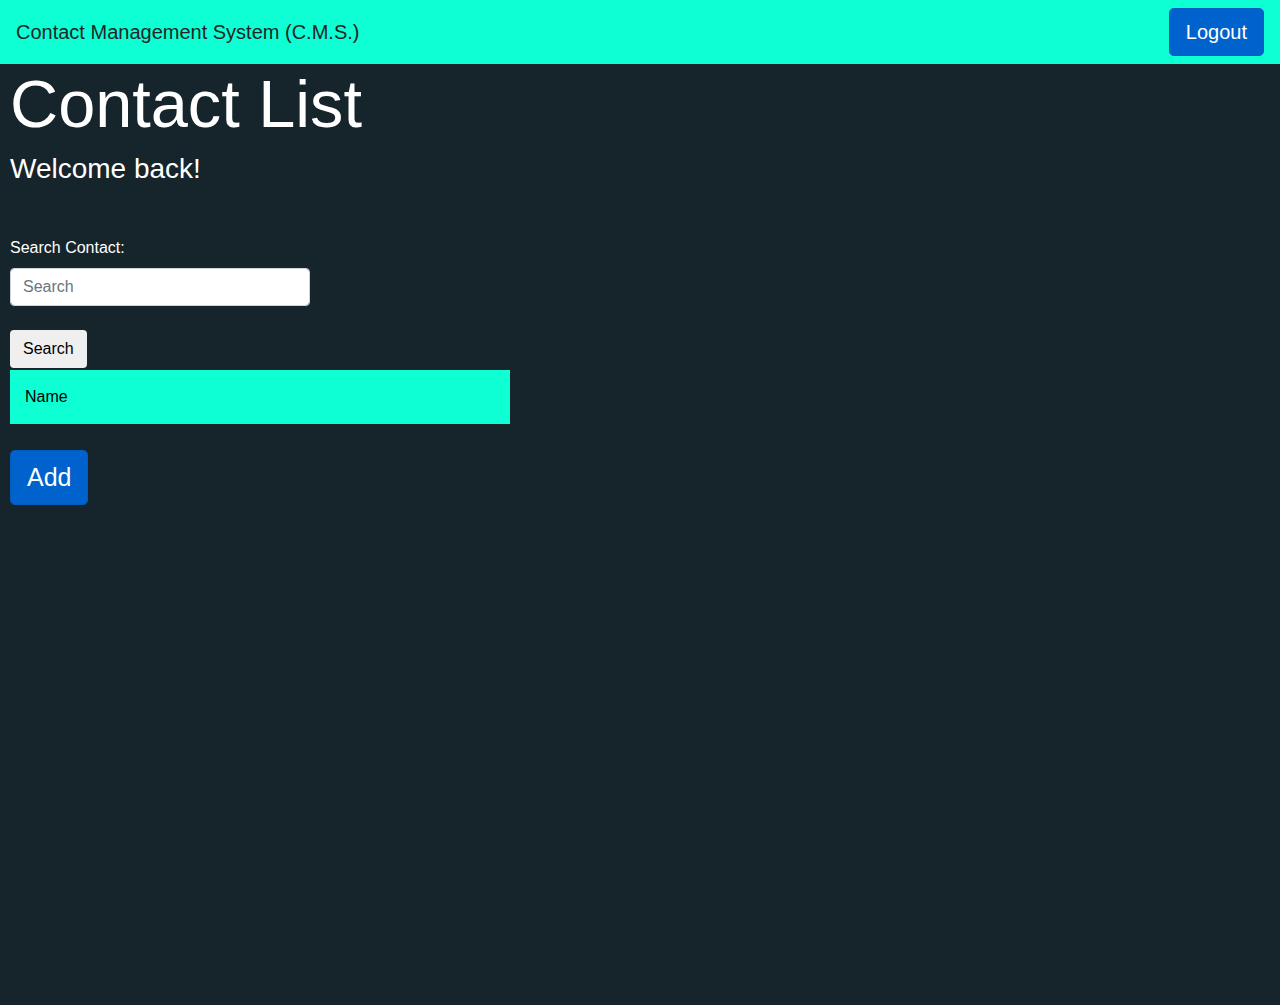
==== contactpage.html @ 6e897787 "Update contactpage.html" ====
<!DOCTYPE html>
<html>
<head>
  
  <link rel="stylesheet" href="contactpage.css">
  <meta charset="utf-8"> 
  <link rel="stylesheet" href="https://maxcdn.bootstrapcdn.com/bootstrap/4.0.0/css/bootstrap.min.css" integrity="sha384-Gn5384xqQ1aoWXA+058RXPxPg6fy4IWvTNh0E263XmFcJlSAwiGgFAW/dAiS6JXm" crossorigin="anonymous">

  <script src="https://code.jquery.com/jquery-3.2.1.slim.min.js" integrity="sha384-KJ3o2DKtIkvYIK3UENzmM7KCkRr/rE9/Qpg6aAZGJwFDMVNA/GpGFF93hXpG5KkN" crossorigin="anonymous"></script>
  <script src="https://cdnjs.cloudflare.com/ajax/libs/popper.js/1.12.9/umd/popper.min.js" integrity="sha384-ApNbgh9B+Y1QKtv3Rn7W3mgPxhU9K/ScQsAP7hUibX39j7fakFPskvXusvfa0b4Q" crossorigin="anonymous"></script>
  <script src="https://maxcdn.bootstrapcdn.com/bootstrap/4.0.0/js/bootstrap.min.js" integrity="sha384-JZR6Spejh4U02d8jOt6vLEHfe/JQGiRRSQQxSfFWpi1MquVdAyjUar5+76PVCmYl" crossorigin="anonymous"></script>
</head>

<body>

  <nav class="navbar">
    <a class="navbar-brand mb-0 h1">Contact Management System (C.M.S.)</a>
    
   	<a href="index.html" class="btn btn-primary btn-lg active" role="button" aria-pressed="true" onclick="doLogout()">Logout</a>
  </nav>

<div class="header">
    <h1 > Contact List</h1>

  <!-- this is reserving the space for column of contact info -->
   <h3 id="topInfo"> Welcome back!</h3>
	<p id="contactResult"><p>
   
  <div class="contacts info">
  </div>

  <div id="myModal" class="modal fade" role="dialog">
  <div class="modal-dialog">

    <!-- Modal content-->
    <div class="modal-content">
      <div class="modal-header">

        <h4 class="modal-title">Add Contact</h4>
      </div>
      <div class="modal-body">
        <form>
		  <!--<div class="form-group">
		    <label for="exampleInputEmail1">Email address</label>
		    <input type="email" class="form-control" id="exampleInputEmail1" aria-describedby="emailHelp" placeholder="Enter email">
		    <small id="emailHelp" class="form-text text-muted">We'll never share your email with anyone else.</small>
		  </div>-->
		  <div class="form-group">
		    <label for="firstName">First Name</label>
		    <input type="firstName" class="form-control" id="firstName" placeholder="First Name">
		  </div>
		  <div class="form-group">
		    <label for="lastName">Last Name</label>
		    <input type="password" class="form-control" id="lastName" placeholder="Last Name">
		  </div>
		  <div class="form-group">
		    <label for="phoneNumber">Phone Number</label>
		    <input type="password" class="form-control" id="phoneNumber" placeholder="Phone Number">
		  </div>
		  <div class="form-group">
		    <label for="birthDate">Birthdate</label>
		    <input type="password" class="form-control" id="birthDate" placeholder="Birthdate">
		  </div>
		  <div class="form-group">
		    <label for="email">Email</label>
		    <input type="password" class="form-control" id="email" placeholder="Email">
		  </div>
		  <div class="form-group">
		    <label for="Address">Address</label>
		    <input type="password" class="form-control" id="address" placeholder="Address">
		  </div>
		</form>
      </div>
        <div class="modal-footer">
      	  <button type="button" class="btn btn-primary" onclick="addContact()" data-dismiss="modal">Add</button>
          <button type="button" class="btn btn-default" data-dismiss="modal">Close</button>
        </div>
      </div>

    </div>
  </div>
	
	
<!--Edit Contact Modal Pluggin -->
<div id="myModalEdit" class="modal fade" role="dialog">
  <div class="modal-dialog">

    <!-- Modal content-->
    <div class="modal-content">
      <div class="modal-header">

        <h4 class="modal-title">Edit Contact</h4>
      </div>
      <div class="modal-body">
        <form>
		  <!--<div class="form-group">
		    <label for="exampleInputEmail1">Email address</label>
		    <input type="email" class="form-control" id="exampleInputEmail1" aria-describedby="emailHelp" placeholder="Enter email">
		    <small id="emailHelp" class="form-text text-muted">We'll never share your email with anyone else.</small>
		  </div>-->
		  <div class="form-group">
		    <label for="firstNameEdit">First Name</label>
		    <input type="text" class="form-control" id="firstNameEdit">
		  </div>
		  <div class="form-group">
		    <label for="lastNameEdit">Last Name</label>
		    <input type="text" class="form-control" id="lastNameEdit">
		  </div>
		  <div class="form-group">
		    <label for="phoneNumberEdit">Phone Number</label>
		    <input type="text" class="form-control" id="phoneNumberEdit">
		  </div>
		  <div class="form-group">
		    <label for="birthDateEdit">Birthdate</label>
		    <input type="date" class="form-control" id="birthDateEdit">
		  </div>
		  <div class="form-group">
		    <label for="emailEdit">Email</label>
		    <input type="email" class="form-control" id="emailEdit">
		  </div>
		  <div class="form-group">
		    <label for="addressEdit">Address</label>
		    <input type="text" class="form-control" id="addressEdit">
		  </div>
		</form>
      </div>
        <div class="modal-footer">
	  <button type="button" class="btn btn-danger" onclick="deleteContacts()" data-dismiss="modal">Delete</button>
      	  <button type="button" class="btn btn-primary" onclick="updateContact()" data-dismiss="modal">Save</button>
          <button type="button" class="btn btn-default" data-dismiss="modal">Close</button>
        </div>
      </div>

    </div>
  </div>
<!-- End Edit Contact Modal Pluggin -->
<!--Search Bar and Search Button-->
  <div class="searchBar">
	<label for="search">Search Contact:</label>
	<input type="text"  class="form-control" id="search"  placeholder="Search"><br>
	<button id="searchButton" class="btn btn-default" onclick="searchContacts()">Search</button>    <!--onclick="searchContacts()"-->
	
	<script>
		var input = document.getElementById("search");

		// Execute a function when the user releases a key on the keyboard
		input.addEventListener("keyup", function(event) {
			// Cancel the default action, if needed
			event.preventDefault();
			// Number 13 is the "Enter" key on the keyboard
			if (event.keyCode === 13) {
				// Trigger the button element with a click
				document.getElementById("searchButton").click();
			}
		});
		
	</script>	
  </div>
  
  <!--table info down here-->
  
  <div class="table" id="contactsTable"> 
 	<div class="tableRow">
 		<div class="tableColumn contactListHeader">Name</div>		
 	</div>
 	<span id="tableBody"></span>
  </div>
  
  
   <a id="addButton" class="btn btn-primary btn-lg active" role="button" aria-pressed="true" data-toggle="modal" data-target="#myModal">Add</a>
   
</div>

</body>
</html>
---- contactpage.css ----
.navbar{
	background-color: #0DFFD3;
}


.header h1{
	padding-bottom: 100px;
	font-size: 50pt;
	margin-top: -280px;
	margin-left: -240px;
}

.header h3{
	margin-top: -100px;
	margin-left: -240px;
}

.header a{
	margin-top: 10px;
	margin-left: -240px;
	font-size: 25px;
}

.header{
	background-color: #16242B;
	color: white;
	padding-top: 280px;
	padding-bottom: 500px;
	padding-left: 250px;
}

.body{
	background-color: #16242B;
}

.searchBar{
	width: 300px;
	margin-top: 50px;
	margin-left: -240px;
}


.tableColumn{
	background-color: #0DFFD3;
	margin: 2px;
	padding: 15px;
	white-space: nowrap;
	overflow: hidden;
	text-overflow: ellipsis;
	margin-left: -240px;
	width: 500px;
}

.contactListHeader{
	color: black;
}
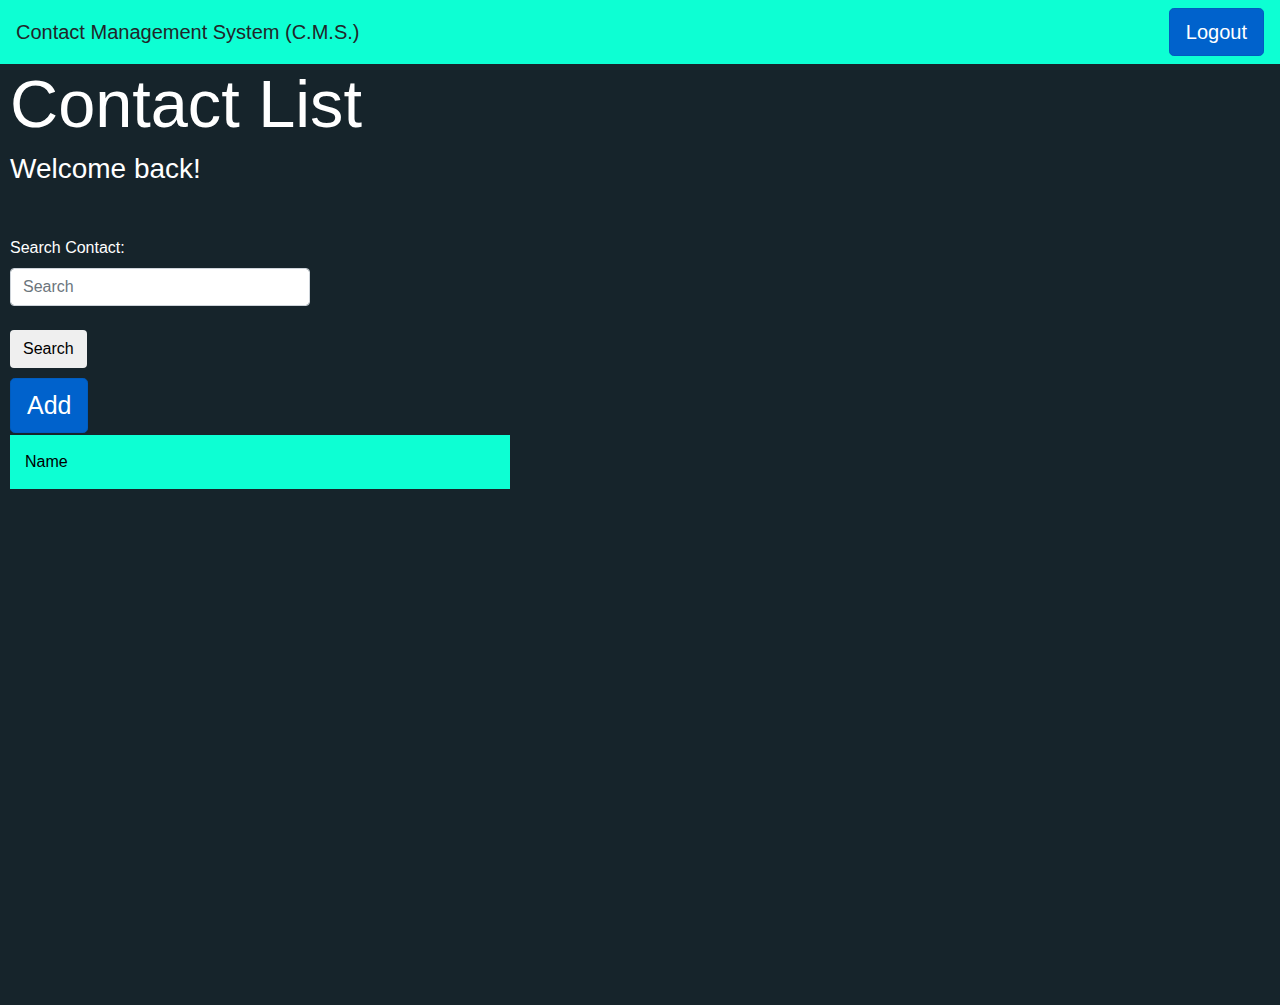
==== commit b9aa75d6: "moved add button above table" ====
--- a/contactpage.html
+++ b/contactpage.html
@@ -156,7 +156,9 @@
 		
 	</script>	
   </div>
-  
+	
+  <a id="addButton" class="btn btn-primary btn-lg active" role="button" aria-pressed="true" data-toggle="modal" data-target="#myModal">Add</a>
+ 
   <!--table info down here-->
   
   <div class="table" id="contactsTable"> 
@@ -165,10 +167,7 @@
  	</div>
  	<span id="tableBody"></span>
   </div>
-  
-  
-   <a id="addButton" class="btn btn-primary btn-lg active" role="button" aria-pressed="true" data-toggle="modal" data-target="#myModal">Add</a>
-   
+ 
 </div>
 
 </body>
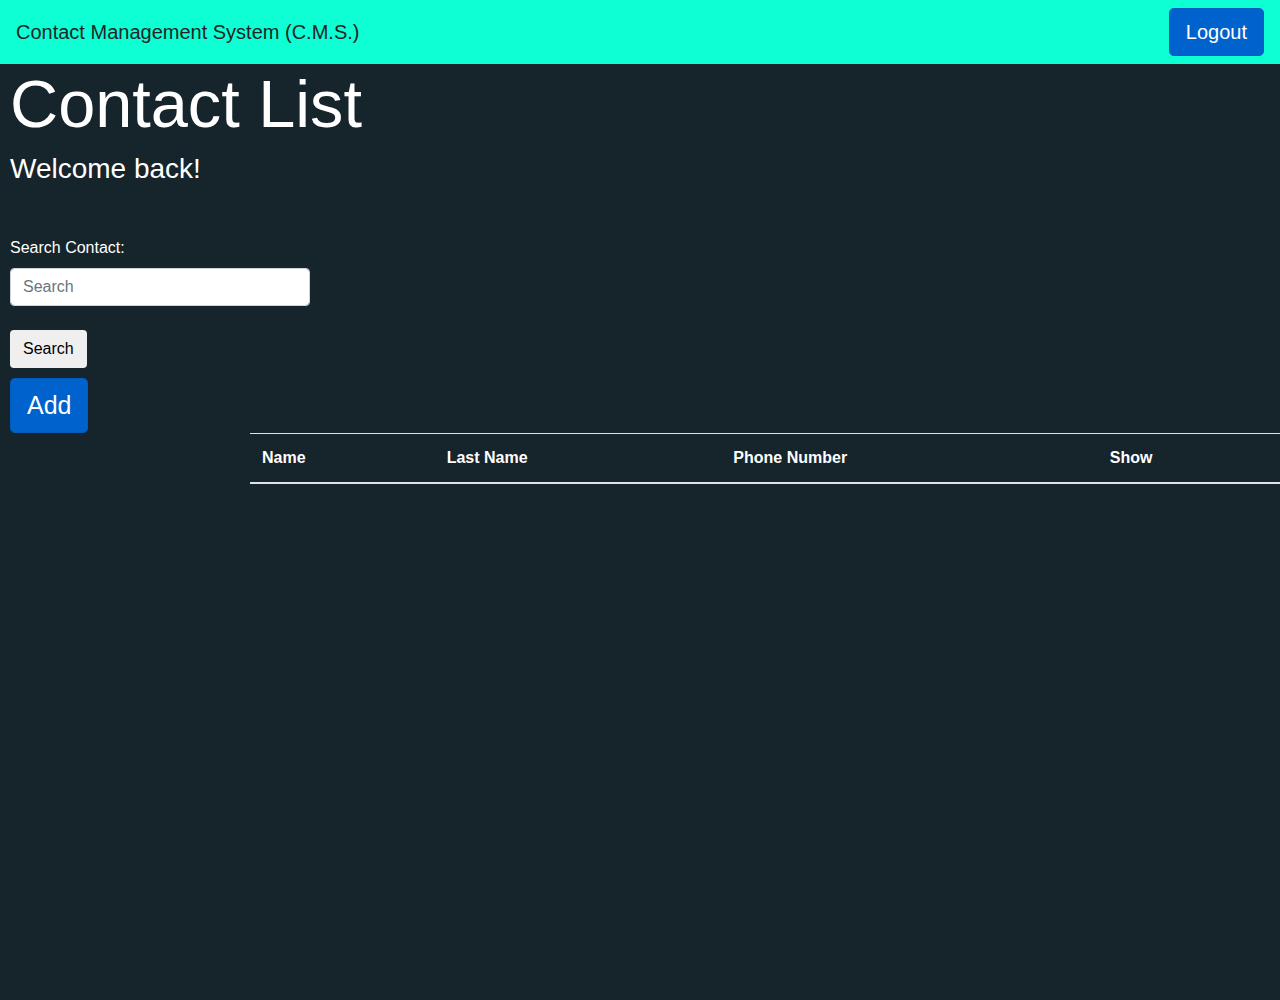
==== commit f4bdee81: "Update contactpage.html" ====
--- a/contactpage.html
+++ b/contactpage.html
@@ -24,7 +24,7 @@
 
   <!-- this is reserving the space for column of contact info -->
    <h3 id="topInfo"> Welcome back!</h3>
-	<p id="contactResult"><p>
+	<p id="searchResult"><p>
    
   <div class="contacts info">
   </div>
@@ -47,31 +47,32 @@
 		  </div>-->
 		  <div class="form-group">
 		    <label for="firstName">First Name</label>
-		    <input type="firstName" class="form-control" id="firstName" placeholder="First Name">
+		    <input type="text" class="form-control" id="firstName" placeholder="First Name">
 		  </div>
 		  <div class="form-group">
 		    <label for="lastName">Last Name</label>
-		    <input type="password" class="form-control" id="lastName" placeholder="Last Name">
+		    <input type="text" class="form-control" id="lastName" placeholder="Last Name">
 		  </div>
 		  <div class="form-group">
 		    <label for="phoneNumber">Phone Number</label>
-		    <input type="password" class="form-control" id="phoneNumber" placeholder="Phone Number">
+		    <input type="text" class="form-control" id="phoneNumber" placeholder="Phone Number">
 		  </div>
 		  <div class="form-group">
 		    <label for="birthDate">Birthdate</label>
-		    <input type="password" class="form-control" id="birthDate" placeholder="Birthdate">
+		    <input type="text" class="form-control" id="birthDate" placeholder="Birthdate">
 		  </div>
 		  <div class="form-group">
 		    <label for="email">Email</label>
-		    <input type="password" class="form-control" id="email" placeholder="Email">
+		    <input type="text" class="form-control" id="email" placeholder="Email">
 		  </div>
 		  <div class="form-group">
 		    <label for="Address">Address</label>
-		    <input type="password" class="form-control" id="address" placeholder="Address">
+		    <input type="text" class="form-control" id="address" placeholder="Address">
 		  </div>
 		</form>
       </div>
         <div class="modal-footer">
+	  <p id="addContactResult"><p>
       	  <button type="button" class="btn btn-primary" onclick="addContact()" data-dismiss="modal">Add</button>
           <button type="button" class="btn btn-default" data-dismiss="modal">Close</button>
         </div>
@@ -125,6 +126,7 @@
 		</form>
       </div>
         <div class="modal-footer">
+	  <p id="editContactResult"><p>
 	  <button type="button" class="btn btn-danger" onclick="deleteContacts()" data-dismiss="modal">Delete</button>
       	  <button type="button" class="btn btn-primary" onclick="updateContact()" data-dismiss="modal">Save</button>
           <button type="button" class="btn btn-default" data-dismiss="modal">Close</button>
@@ -160,15 +162,29 @@
   <a id="addButton" class="btn btn-primary btn-lg active" role="button" aria-pressed="true" data-toggle="modal" data-target="#myModal">Add</a>
  
   <!--table info down here-->
-  
-  <div class="table" id="contactsTable"> 
+  <table class="table" id="contactsTable" >
+	<thead>
+		<tr>
+			<th>Name</th>
+			<th>Last Name</th>
+			<th>Phone Number</th>
+			<th id = "showHeader" visibility = 'hidden'>Show</th>
+		</tr>
+	</thead>
+	<tbody>
+
+	</tbody>
+</table>
+  <!--<div class="table" id="contactsTable"> 
  	<div class="tableRow">
  		<div class="tableColumn contactListHeader">Name</div>		
  	</div>
  	<span id="tableBody"></span>
-  </div>
+  </div>-->
  
 </div>
+
+<script src="script.js"></script>
 
 </body>
 </html>
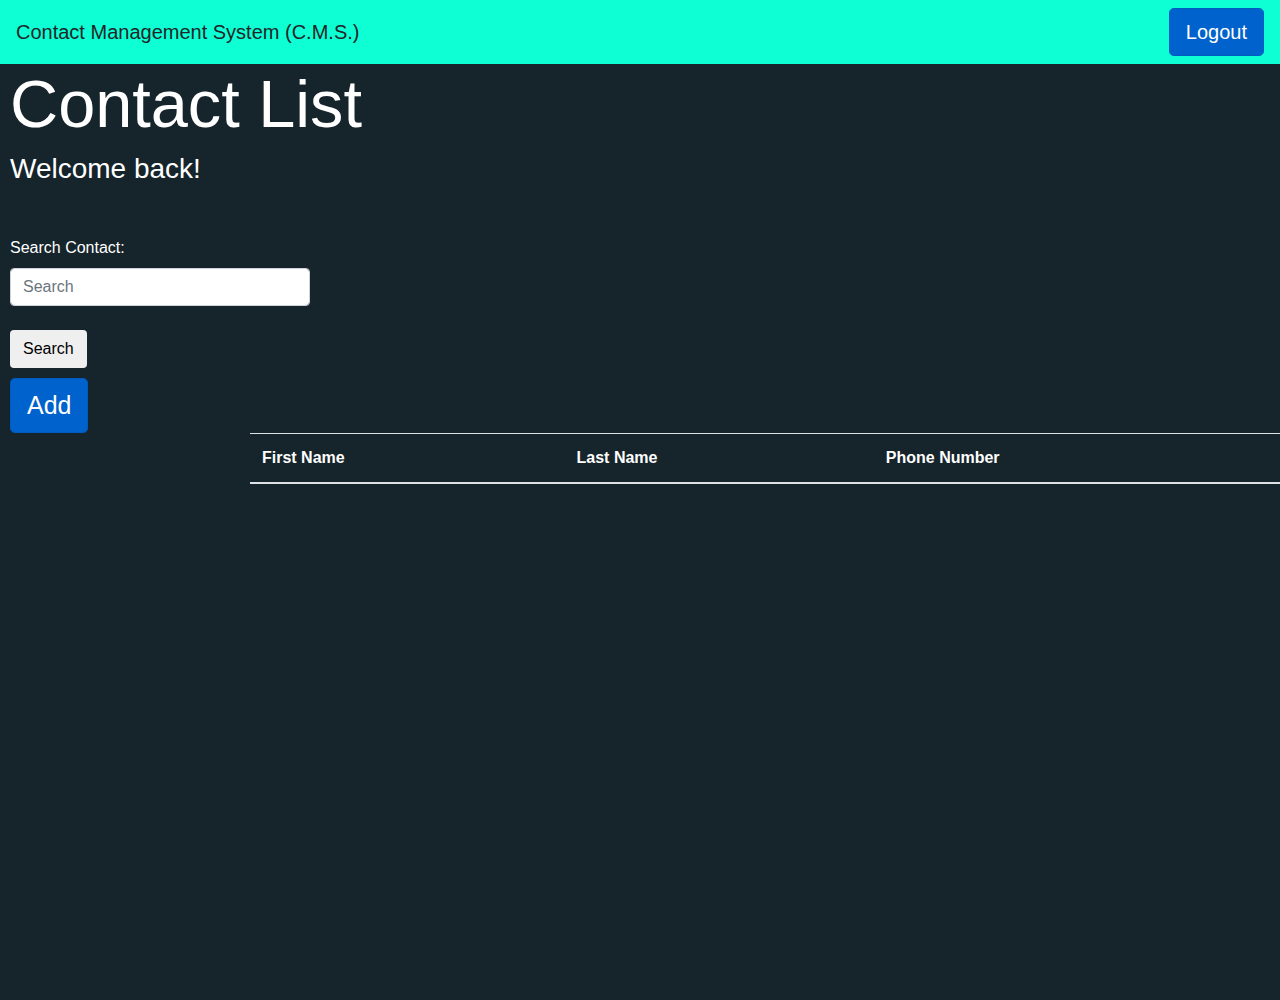
==== commit 0adca679: "Update contactpage.html" ====
--- a/contactpage.html
+++ b/contactpage.html
@@ -127,7 +127,7 @@
       </div>
         <div class="modal-footer">
 	  <p id="editContactResult"><p>
-	  <button type="button" class="btn btn-danger" onclick="deleteContacts()" data-dismiss="modal">Delete</button>
+	  <button type="button" class="btn btn-danger" onclick="deleteContact()" data-dismiss="modal">Delete</button>
       	  <button type="button" class="btn btn-primary" onclick="updateContact()" data-dismiss="modal">Save</button>
           <button type="button" class="btn btn-default" data-dismiss="modal">Close</button>
         </div>
@@ -165,10 +165,10 @@
   <table class="table" id="contactsTable" >
 	<thead>
 		<tr>
-			<th>Name</th>
+			<th>First Name</th>
 			<th>Last Name</th>
 			<th>Phone Number</th>
-			<th id = "showHeader" visibility = 'hidden'>Show</th>
+			<th id="showHeader" style="display:none; visibility:hidden;">Show</th>
 		</tr>
 	</thead>
 	<tbody>
@@ -184,7 +184,7 @@
  
 </div>
 
-<script src="script.js"></script>
+<script src="js/index.js"></script>
 
 </body>
 </html>
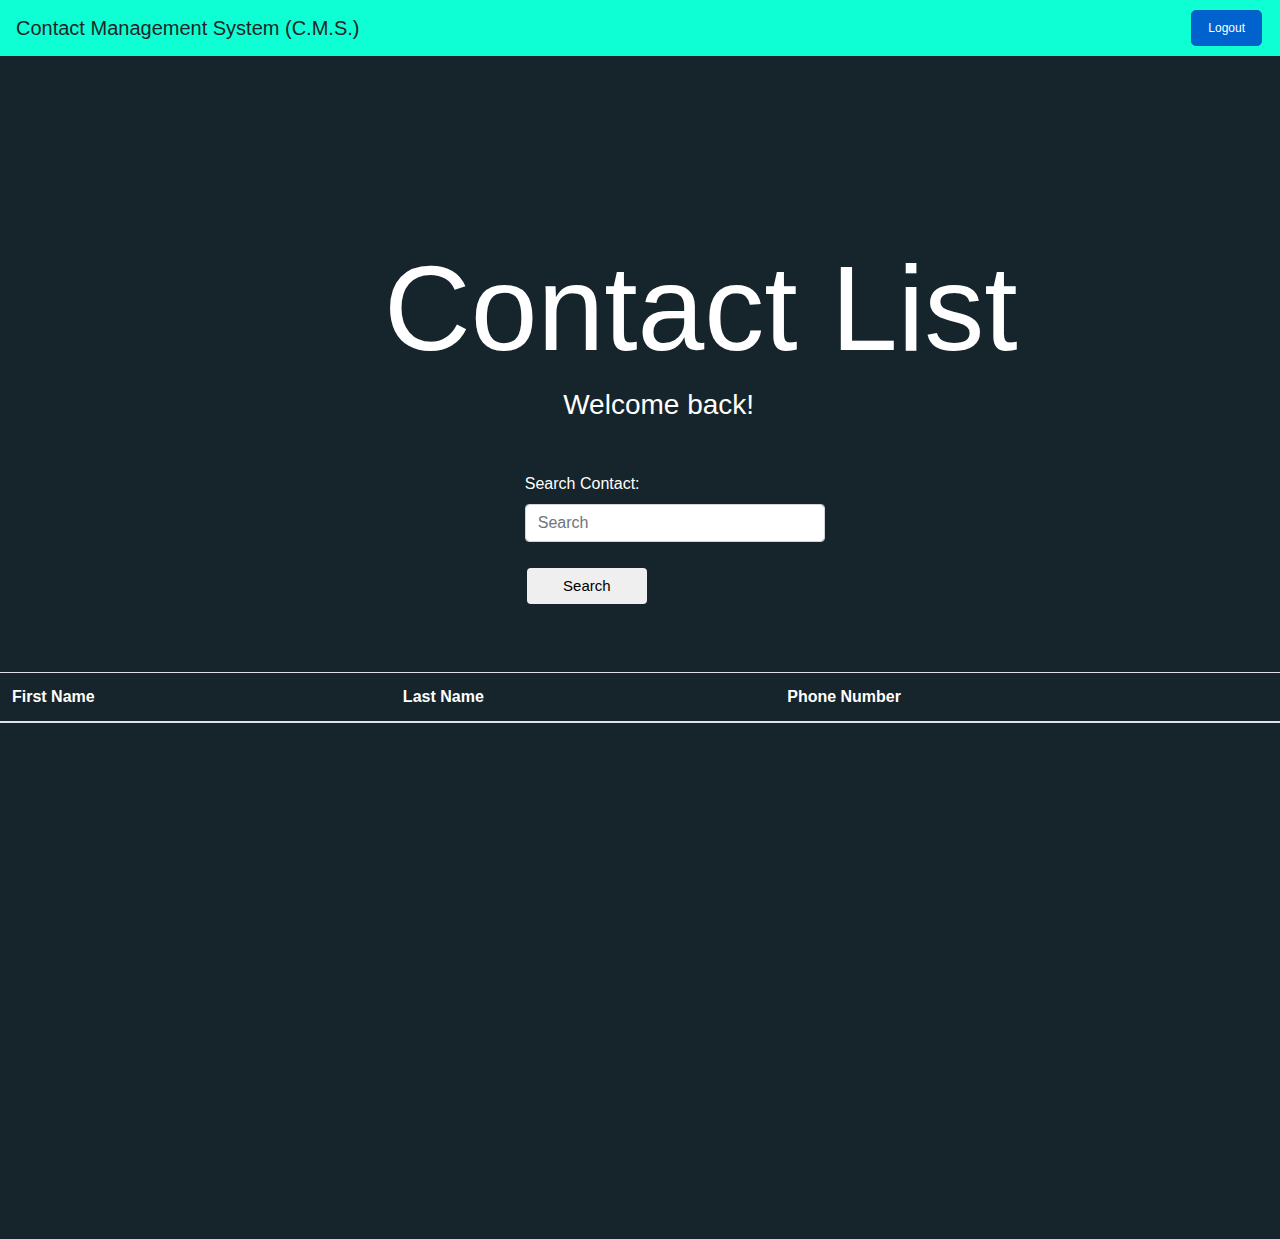
==== commit 6117fd5d: "old contact html without button lineup" ====
--- a/contactpage.html
+++ b/contactpage.html
@@ -1,9 +1,9 @@
 <!DOCTYPE html>
 <html>
 <head>
-  
+
   <link rel="stylesheet" href="contactpage.css">
-  <meta charset="utf-8"> 
+  <meta charset="utf-8">
   <link rel="stylesheet" href="https://maxcdn.bootstrapcdn.com/bootstrap/4.0.0/css/bootstrap.min.css" integrity="sha384-Gn5384xqQ1aoWXA+058RXPxPg6fy4IWvTNh0E263XmFcJlSAwiGgFAW/dAiS6JXm" crossorigin="anonymous">
 
   <script src="https://code.jquery.com/jquery-3.2.1.slim.min.js" integrity="sha384-KJ3o2DKtIkvYIK3UENzmM7KCkRr/rE9/Qpg6aAZGJwFDMVNA/GpGFF93hXpG5KkN" crossorigin="anonymous"></script>
@@ -15,7 +15,7 @@
 
   <nav class="navbar">
     <a class="navbar-brand mb-0 h1">Contact Management System (C.M.S.)</a>
-    
+
    	<a href="index.html" class="btn btn-primary btn-lg active" role="button" aria-pressed="true" onclick="doLogout()">Logout</a>
   </nav>
 
@@ -25,7 +25,7 @@
   <!-- this is reserving the space for column of contact info -->
    <h3 id="topInfo"> Welcome back!</h3>
 	<p id="searchResult"><p>
-   
+
   <div class="contacts info">
   </div>
 
@@ -80,8 +80,8 @@
 
     </div>
   </div>
-	
-	
+
+
 <!--Edit Contact Modal Pluggin -->
 <div id="myModalEdit" class="modal fade" role="dialog">
   <div class="modal-dialog">
@@ -141,7 +141,7 @@
 	<label for="search">Search Contact:</label>
 	<input type="text"  class="form-control" id="search"  placeholder="Search"><br>
 	<button id="searchButton" class="btn btn-default" onclick="searchContacts()">Search</button>    <!--onclick="searchContacts()"-->
-	
+
 	<script>
 		var input = document.getElementById("search");
 
@@ -155,12 +155,14 @@
 				document.getElementById("searchButton").click();
 			}
 		});
-		
-	</script>	
+
+	</script>
   </div>
-	
-  <a id="addButton" class="btn btn-primary btn-lg active" role="button" aria-pressed="true" data-toggle="modal" data-target="#myModal">Add</a>
- 
+
+<div class="add">
+    <a id="addButton" class="btn btn-primary btn-lg active" role="button" aria-pressed="true" data-toggle="modal" data-target="#myModal">Add</a>
+</div>
+
   <!--table info down here-->
   <table class="table" id="contactsTable" >
 	<thead>
@@ -171,21 +173,20 @@
 			<th id="showHeader" style="display:none; visibility:hidden;">Show</th>
 		</tr>
 	</thead>
-	<tbody>
-
-	</tbody>
 </table>
-  <!--<div class="table" id="contactsTable"> 
+  <!--<div class="table" id="contactsTable">
  	<div class="tableRow">
- 		<div class="tableColumn contactListHeader">Name</div>		
+ 		<div class="tableColumn contactListHeader">Name</div>
  	</div>
  	<span id="tableBody"></span>
   </div>-->
- 
+
 </div>
 
+
 <script src="js/index.js"></script>
+<script> searchContacts(); </script>
 
 </body>
+
 </html>
-
--- a/contactpage.css
+++ b/contactpage.css
@@ -1,18 +1,32 @@
+html{
+	height: 100%;
+	width: 100%;
+}
+
+body{
+	height: 100%;
+	width: 100%;
+}
+
 .navbar{
 	background-color: #0DFFD3;
 }
 
+.navbar .btn{
+font-size: 12px;
+margin:2px;
+}
 
 .header h1{
 	padding-bottom: 100px;
-	font-size: 50pt;
-	margin-top: -280px;
-	margin-left: -240px;
+	font-size: 90pt;
+	margin-top: -100px;
+	margin-left: 30vw;
 }
 
 .header h3{
 	margin-top: -100px;
-	margin-left: -240px;
+	margin-left: 44vw;
 }
 
 .header a{
@@ -26,7 +40,6 @@
 	color: white;
 	padding-top: 280px;
 	padding-bottom: 500px;
-	padding-left: 250px;
 }
 
 .body{
@@ -36,9 +49,20 @@
 .searchBar{
 	width: 300px;
 	margin-top: 50px;
-	margin-left: -240px;
+	margin-left: 41vw;
 }
 
+
+.searchBar .btn{
+  font-size: 15px;
+  margin:2px;
+  width:40%;
+}
+
+.searchBar #addButton
+{
+  float:right;
+}
 
 .tableColumn{
 	background-color: #0DFFD3;
@@ -54,3 +78,15 @@
 .contactListHeader{
 	color: black;
 }
+
+#myModal{
+	color: black;
+}
+
+#addContactResult{
+	color: red;
+}
+
+#editContactResult{
+	color: red;
+}
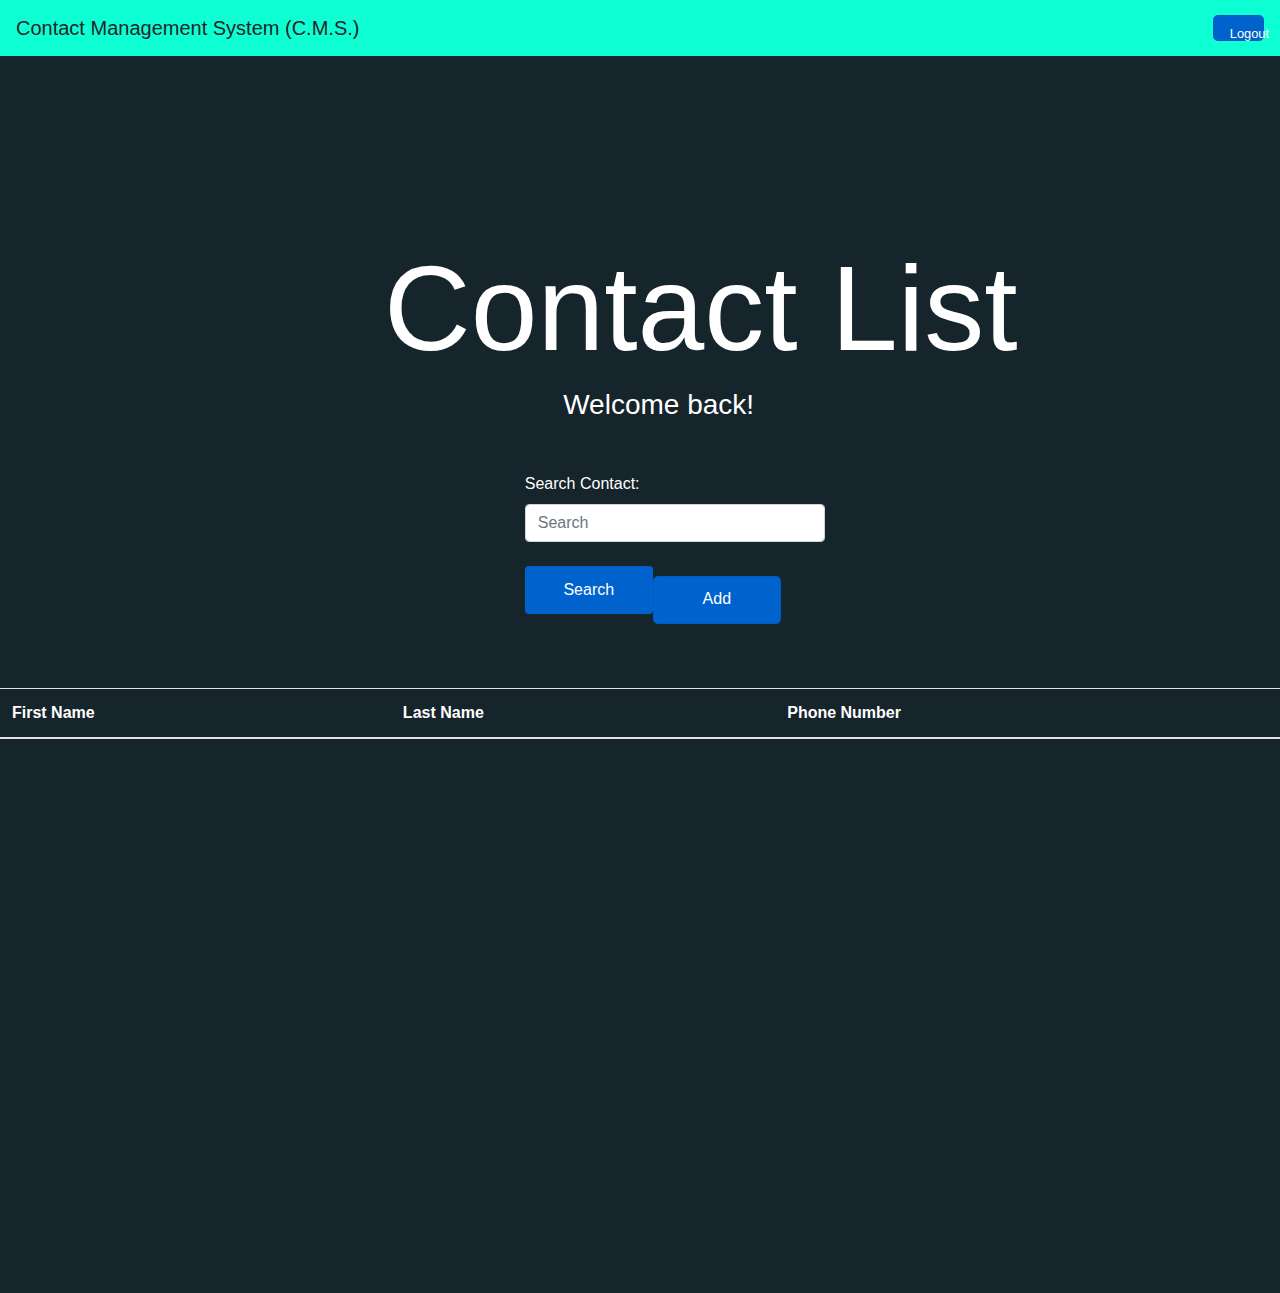
==== commit bd349686: "Update contactpage.html" ====
--- a/contactpage.html
+++ b/contactpage.html
@@ -73,7 +73,7 @@
       </div>
         <div class="modal-footer">
 	  <p id="addContactResult"><p>
-      	  <button type="button" class="btn btn-primary" onclick="addContact()" data-dismiss="modal">Add</button>
+      	  <button type="button" class="btn btn-primary" onclick="addContact()">Add</button>
           <button type="button" class="btn btn-default" data-dismiss="modal">Close</button>
         </div>
       </div>
@@ -127,8 +127,8 @@
       </div>
         <div class="modal-footer">
 	  <p id="editContactResult"><p>
-	  <button type="button" class="btn btn-danger" onclick="deleteContact()" data-dismiss="modal">Delete</button>
-      	  <button type="button" class="btn btn-primary" onclick="updateContact()" data-dismiss="modal">Save</button>
+	  <!--<button type="button" class="btn btn-danger" onclick="deleteContact()" data-dismiss="modal">Delete</button>-->
+      	  <button type="button" class="btn btn-primary" onclick="updateContact()">Save</button>
           <button type="button" class="btn btn-default" data-dismiss="modal">Close</button>
         </div>
       </div>
@@ -164,16 +164,18 @@
 </div>
 
   <!--table info down here-->
-  <table class="table" id="contactsTable" >
-	<thead>
-		<tr>
-			<th>First Name</th>
-			<th>Last Name</th>
-			<th>Phone Number</th>
-			<th id="showHeader" style="display:none; visibility:hidden;">Show</th>
-		</tr>
-	</thead>
+<table class="table" id="contactsTable" >
+<thead>
+<tr>
+	<th>First Name</th>
+	<th>Last Name</th>
+	<th>Phone Number</th>
+	<th id="showHeader" role="button" data-toggle="modal" data-target="#myModalEdit" style="display:none; visibility:hidden;" >Show</th>
+	<th id="deleteHeader" style="display:none; visibility:hidden;">Delete</th>
+</tr>
+</thead>
 </table>
+<a id="addButton" role="button" aria-pressed="true" data-toggle="modal" data-target="#myModal">Add</a>
   <!--<div class="table" id="contactsTable">
  	<div class="tableRow">
  		<div class="tableColumn contactListHeader">Name</div>
--- a/contactpage.css
+++ b/contactpage.css
@@ -1,21 +1,14 @@
-html{
-	height: 100%;
-	width: 100%;
-}
-
-body{
-	height: 100%;
-	width: 100%;
-}
 
 .navbar{
 	background-color: #0DFFD3;
 }
 
 .navbar .btn{
-font-size: 12px;
-margin:2px;
+	height: 2em;
+	width: 4em;
+	font-size: 1vw;
 }
+
 
 .header h1{
 	padding-bottom: 100px;
@@ -52,17 +45,26 @@
 	margin-left: 41vw;
 }
 
+.btn{
+	background: #0062cc;
+	color: white;
+	font-size: 16px;
+	padding: 10px 24px;
+	width: 8em;
+	height: 3em;
 
-.searchBar .btn{
-  font-size: 15px;
-  margin:2px;
-  width:40%;
 }
 
-.searchBar #addButton
-{
-  float:right;
+.add .btn{
+	margin-left: 51vw;
+	margin-top: -2.9vw;
+	background-color: grey;
+	margin-bottom: 5vw;
+	font-size: 16px;
+	padding: 10px 24px;
+
 }
+
 
 .tableColumn{
 	background-color: #0DFFD3;
@@ -78,15 +80,3 @@
 .contactListHeader{
 	color: black;
 }
-
-#myModal{
-	color: black;
-}
-
-#addContactResult{
-	color: red;
-}
-
-#editContactResult{
-	color: red;
-}
